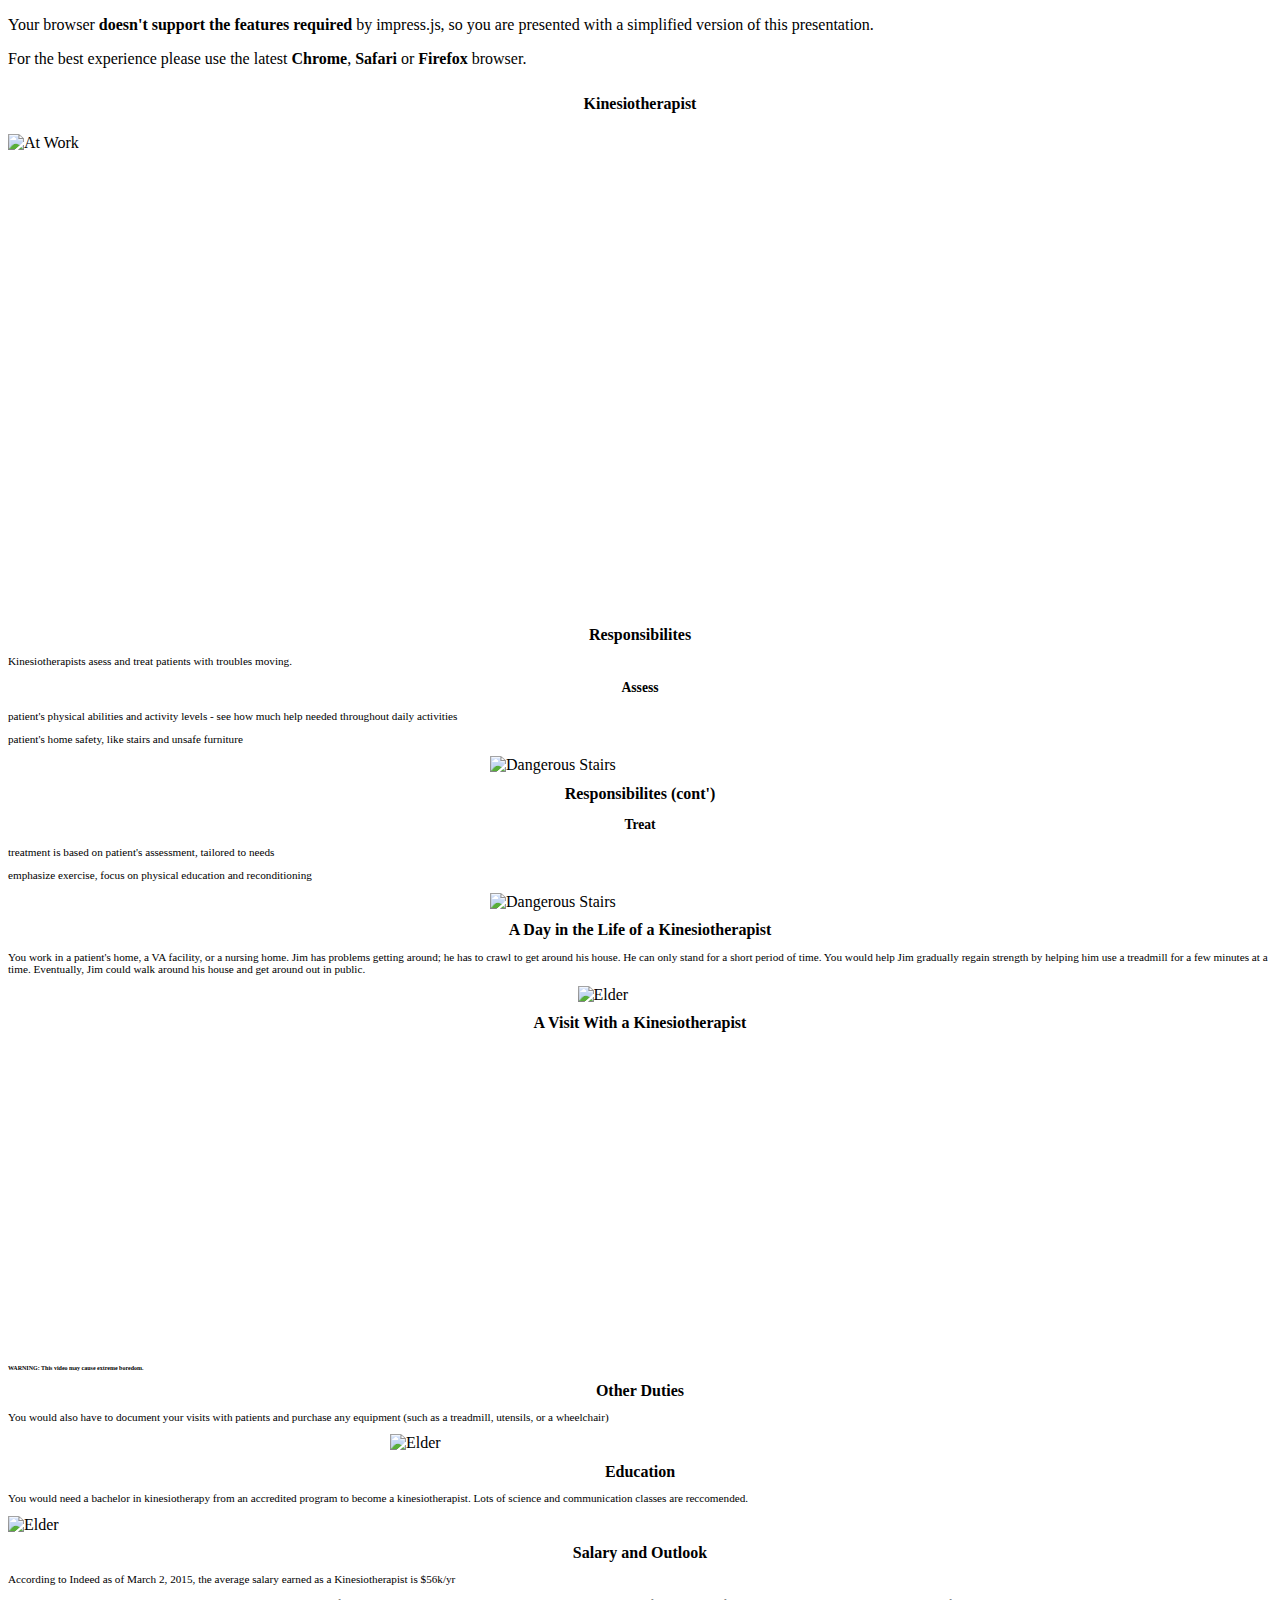
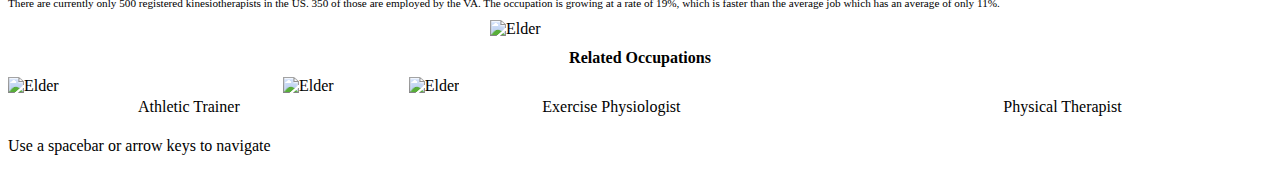
==== kinesiotherapist/index.html @ 7f6d52d6 "Fixed Image Issues" ====
<!doctype html>

<!--

    Welcome to the light side of the source, young padawan.

    One step closer to learn something interesting you are...

                               ____                  
                            _.' :  `._               
                        .-.'`.  ;   .'`.-.           
               __      / : ___\ ;  /___ ; \      __  
             ,'_ ""--.:__;".-.";: :".-.":__;.--"" _`,
             :' `.t""--.. '<@.`;_  ',@:` ..--""j.' `;
                  `:-.._J '-.-'L__ `-- ' L_..-;'     
                    "-.__ ;  .-"  "-.  : __.-"       
                        L ' /.------.\ ' J           
                         "-.   "--"   .-"            
                        __.l"-:_JL_;-";.__           
                     .-j/'.;  ;""""  / .'\"-.        
                   .' /:`. "-.:     .-" .';  `.      
                .-"  / ;  "-. "-..-" .-"  :    "-.   
             .+"-.  : :      "-.__.-"      ;-._   \  
             ; \  `.; ;                    : : "+. ; 
             :  ;   ; ;                    : ;  : \: 
             ;  :   ; :                    ;:   ;  : 
            : \  ;  :  ;                  : ;  /  :: 
            ;  ; :   ; :                  ;   :   ;: 
            :  :  ;  :  ;                : :  ;  : ; 
            ;\    :   ; :                ; ;     ; ; 
            : `."-;   :  ;              :  ;    /  ; 
             ;    -:   ; :              ;  : .-"   : 
             :\     \  :  ;            : \.-"      : 
              ;`.    \  ; :            ;.'_..--  / ; 
              :  "-.  "-:  ;          :/."      .'  :
               \         \ :          ;/  __        :
                \       .-`.\        /t-""  ":-+.   :
                 `.  .-"    `l    __/ /`. :  ; ; \  ;
                   \   .-" .-"-.-"  .' .'j \  /   ;/ 
                    \ / .-"   /.     .'.' ;_:'    ;  
                     :-""-.`./-.'     /    `.___.'   
                           \ `t  ._  /               
                            "-.t-._:'                

-->

<!--
    
    So you'd like to know how to use impress.js?
    
    You've made the first, very important step -- you're reading the source code.
    And that's how impress.js presentations are built -- with HTML and CSS code.
    
    Believe me, you need quite decent HTML and CSS skills to be able to use impress.js effectively.
    And what is even more important, you need to be a designer, too, because there are no default
    styles for impress.js presentations, there is no default or automatic layout for them.
    
    You need to design and build it by hand.
    
    So...
    
    Would you still like to know how to use impress.js?
    
-->

<html lang="en">
<head>
    <meta charset="utf-8" />
    <meta name="viewport" content="width=1024" />
    <meta name="apple-mobile-web-app-capable" content="yes" />
    <title>Kinesiotherapist</title>
    
    <meta name="description" content="impress.js is a presentation tool based on the power of CSS3 transforms and transitions in modern browsers and inspired by the idea behind prezi.com." />
    <meta name="author" content="Trenta User" />

    <link href="http://fonts.googleapis.com/css?family=Open+Sans:regular,semibold,italic,italicsemibold|PT+Sans:400,700,400italic,700italic|PT+Serif:400,700,400italic,700italic" rel="stylesheet" />

    <!--
        
        Impress.js doesn't depend on any external stylesheet. Script adds all styles it needs for
        presentation to work.
        
        This style below contains styles only for demo presentation. Browse it to see how impress.js
        classes are used to style presentation steps, or how to apply fallback styles, but I don't want
        you to use them directly in your presentation.
        
        Be creative, build your own. We don't really want all impress.js presentations to look the same,
        do we?
        
        When creating your own presentation get rid of this file. Start from scratch, it's fun!
        
    -->
    <link href="css/impress-demo.css" rel="stylesheet" />
    <script src="js/jquery.min.js"></script>
    <script src="js/typed.js" type="text/javascript"></script>
    <script src="js/text.js" type="text/javascript"></script>
    <link rel="shortcut icon" href="favicon.png" />
    <link rel="apple-touch-icon" href="apple-touch-icon.png" />
</head>

<!--
    
    Body element is used by impress.js to set some useful class names, that will allow you to detect
    the support and state of the presentation in CSS or other scripts.
    
    First very useful class name is `impress-not-supported`. This class means, that browser doesn't
    support features required by impress.js, so you should apply some fallback styles in your CSS.
    It's not necessary to add it manually on this element. If the script detects that browser is not
    good enough it will add this class, but keeping it in HTML means that users without JavaScript
    will also get fallback styles.
    
    When impress.js script detects that browser supports all required features, this class name will
    be removed.
    
    The class name on body element also depends on currently active presentation step. More details about
    it can be found later, when `hint` element is being described.
    
-->
<body class="impress-not-supported">

<!--
    For example this fallback message is only visible when there is `impress-not-supported` class on body.
-->
<div class="fallback-message">
    <p>Your browser <b>doesn't support the features required</b> by impress.js, so you are presented with a simplified version of this presentation.</p>
    <p>For the best experience please use the latest <b>Chrome</b>, <b>Safari</b> or <b>Firefox</b> browser.</p>
</div>

<!--
    
    Now that's the core element used by impress.js.
    
    That's the wrapper for your presentation steps. In this element all the impress.js magic happens.
    It doesn't have to be a `<div>`. Only `id` is important here as that's how the script find it.
    
    You probably won't need it now, but there are some configuration options that can be set on this element.
    
    To change the duration of the transition between slides use `data-transition-duration="2000"` giving it
    a number of ms. It defaults to 1000 (1s).
    
    You can also control the perspective with `data-perspective="500"` giving it a number of pixels.
    It defaults to 1000. You can set it to 0 if you don't want any 3D effects.
    If you are willing to change this value make sure you understand how CSS perspective works:
    https://developer.mozilla.org/en/CSS/perspective
    
    But as I said, you won't need it for now, so don't worry - there are some simple but interesing things
    right around the corner of this tag ;)
    
-->
<div id="impress">

    <!--
        
        Here is where interesting thing start to happen.
        
        Each step of the presentation should be an element inside the `#impress` with a class name
        of `step`. These step elements are positioned, rotated and scaled by impress.js, and
        the 'camera' shows them on each step of the presentation.
        
        Positioning information is passed through data attributes.
        
        In the example below we only specify x and y position of the step element with `data-x="-1000"`
        and `data-y="-1500` attributes. This means that **the center** of the element (yes, the center)
        will be positioned in point x = -1000px and y = -1500px of the presentation 'canvas'.
        
        It will not be rotated or scaled.
        
    -->
    <div id="title" class="step slide" data-x="0" data-y="0">
               <h1 style="font-size: 1em;text-align: center;padding-top:0.7em;">Kinesiotherapist</h1>
       <img style="margin-left: auto; margin-right: auto; height: 481px; display: block; padding-top: 10px;" src="http://www.bls.gov/careeroutlook/2014/images/yaw_kinesiotherapist.jpg" alt="At Work">
        <div class="type-wrap" style="font-size:1em;text-align: center;margin-left: auto;margin-right: auto;">
            <span id="title1" style="white-space:pre;font-size:0.8em;text-align: center;margin-left: auto;margin-right: auto;width: 700px;"></span>
        </div>
    </div>

    <!--
        
        The `id` attribute of the step element is used to identify it in the URL, but it's optional.
        If it is not defined, it will get a default value of `step-N` where N is a number of slide.
        
        So in the example below it'll be `step-2`.
        
        The hash part of the url when this step is active will be `#/step-2`.
        
        You can also use `#step-2` in a link, to point directly to this particular step.
        
        Please note, that while `#/step-2` (with slash) would also work in a link it's not recommended.
        Using classic `id`-based links like `#step-2` makes these links usable also in fallback mode.
        
    -->

    <div id="responsibilities" class="step slide" data-x="1000" data-y="1000" data-z="-100" data-rotate-x="-40" data-rotate-y="10" data-scale="2">
        <h1 style="text-align: center;font-weight: bold;font-size:1em;">Responsibilites</h1>
        <p style="font-size:0.7em;">Kinesiotherapists asess and treat patients with troubles moving.</p>
        <h3 style="text-align: center;font-weight: bold;font-size:0.85em;">Assess</h3>
        <p style="font-size:0.7em;">patient's physical abilities and activity levels - see how much help needed throughout daily activities</p>
        <p style="font-size:0.7em;">patient's home safety, like stairs and unsafe furniture</p>
        
 <img style="margin-left: auto; margin-right: auto; width:300px; display: block;" src="//c2.staticflickr.com/4/3027/2571083545_7c4f1f4bfd.jpg" alt="Dangerous Stairs">    
    </div>
<div class="step slide" data-x="-1000" data-y="-1000" data-z="200" data-rotate-x="75" data-rotate-y="-20" data-scale="1">
<h1 style="text-align: center;font-weight: bold;font-size:1em;">Responsibilites (cont')</h1>
        <h3 style="text-align: center;font-weight: bold;font-size:0.85em;">Treat</h3>
        <p style="font-size:0.7em;">treatment is based on patient's assessment, tailored to needs</p>
        <p style="font-size:0.7em;">emphasize exercise, focus on physical education and reconditioning</p>
        
 <img style="margin-left: auto; margin-right: auto; width:300px; display: block;" src="//s3-media2.fl.yelpcdn.com/bphoto/x_mLdK-oEO3oi2obQCgi1w/l.jpg" alt="Dangerous Stairs">
    </div>
<div class="step slide" data-x="7839" data-y="-1673" data-z="0" data-rotate-x="-25" data-rotate-y="25" data-scale="2">
        <h1 style="text-align: center;font-weight: bold;font-size:1em;">A Day in the Life of a Kinesiotherapist</h1>
        <p style="font-size:0.7em;">You work in a patient's home, a VA facility, or a nursing home. Jim has problems getting around; he has to crawl to get around his house. He can only stand for a short period of time. You would help Jim gradually regain strength by helping him use a treadmill for a few minutes at a time. Eventually, Jim could walk around his house and get around out in public.</p>
        
 <img style="margin-left: auto; margin-right: auto; width:125px; display: block;" src="http://karmanhealth.karmanhealthcare.netdna-cdn.com/wp-content/uploads/2014/01/Types-of-Wheelchairs-for-Elderly.jpg" alt="Elder">
    </div>

            <div class="step slide" data-x="3000" data-y="-1500" data-z="100" data-rotate-x="50" data-rotate-y="25" data-scale="5">
        <h1 style="text-align: center;font-weight: bold;font-size:1em;">A Visit With a Kinesiotherapist</h1>
                <iframe width="560" height="315" src="https://www.youtube.com/embed/S1hdI26oDHo" frameborder="0" allowfullscreen></iframe>
        <p style="font-size:0.2em;font-weight:bold;">WARNING: This video may cause extreme boredom.</p>
    </div>
    
    <div class="step slide" data-x="-3000" data-y="2000" data-z="-20" data-rotate-x="-5" data-rotate-y="5" data-scale="1">
        <h1 style="text-align: center;font-weight: bold;font-size:1em;">Other Duties</h1>
        <p style="font-size:0.7em;">You would also have to document your visits with patients and purchase any equipment (such as a treadmill, utensils, or a wheelchair)</p>
 <img style="margin-left: auto; margin-right: auto; width:500px; display: block;" src="//tctechcrunch2011.files.wordpress.com/2014/08/notes.jpg" alt="Elder">
    </div>
        <div class="step slide" data-x="-2000" data-y="-2000"  data-z="75" data-rotate-x="75" data-rotate-y="-75" data-scale="3">
        <h1 style="text-align: center;font-weight: bold;font-size:1em;">Education</h1>
        <p style="font-size:0.7em;">You would need a bachelor in kinesiotherapy from an accredited program to become a kinesiotherapist. Lots of science and communication classes are reccomended.</p>
 <img style="margin-left: auto; margin-right: auto; display: block;" src="http://www.vectordiary.com/isd_tutorials/079-graduation-hat/graduation-cap1-25.jpg" alt="Elder">
    </div>
            <div class="step slide" data-x="3000" data-y="3000" data-z="100" data-rotate-x="100" data-rotate-y="100" data-scale="4">
        <h1 style="text-align: center;font-weight: bold;font-size:1em;">Salary and Outlook</h1>
        <p style="font-size:0.7em;">According to Indeed as of March 2, 2015, the average salary earned as a Kinesiotherapist is $56k/yr</p>
                <p style="font-size:0.7em;">There are currently only 500 registered kinesiotherapists in the US. 350 of those are employed by the VA. The occupation is growing at a rate of 19%, which is faster than the average job which has an average of only 11%.</p>
 <img style="margin-left: auto; margin-right: auto; width:300px; display: block;" src="//cbsdallas.files.wordpress.com/2011/12/052505_va_logo-e1323985158159.gif?w=300" alt="Elder">
    </div>
                <div class="step slide" data-x="1000" data-y="-500" data-z="100" data-rotate-x="-100" data-rotate-y="50" data-scale="2">
        <h1 style="text-align: center;font-weight: bold;font-size:1em;">Related Occupations</h1>
                    <table style="text-align:center;margin:0 auto;" width="100%">
                    <tr>
                    <td>Athletic Trainer</td>    
                    <td>Exercise Physiologist</td>  
                    <td>Physical Therapist</td>  
                    </tr>
                        <tr>
                        <img style="margin-left: auto; margin-right: auto; width:200px; float:left;" src="http://www.4seasons-club.com/wp-content/uploads/2014/02/10957017_l.jpg" alt="Elder">   
                    <img style="padding-left: 75px;margin-left: auto; margin-right: auto; width:200px;" src="http://www.uofmhealth.org/um_core/ccurl/206/230/exercise3,0.jpg" alt="Elder">  
                    <img style="margin-left: auto; margin-right: auto; width:200px;padding-left: 75px;" src="http://www.bls.gov/ooh/images/3554.jpg" alt="Elder">  
                        </tr>
                    </table>

    </div>
    <!--
        
        This is an example of step element being scaled.
        
        Again, we use a `data-` attribute, this time it's `data-scale="4"`, so it means that this
        element will be 4 times larger than the others.
        From presentation and transitions point of view it means, that it will have to be scaled
        down (4 times) to make it back to it's correct size.
        
    -->
    <!--
        
        So to make a summary of all the possible attributes used to position presentation steps, we have:
        
        * `data-x`, `data-y`, `data-z` -- they define the position of **the center** of step element on
            the canvas in pixels; their default value is 0;
        * `data-rotate-x`, `data-rotate-y`, 'data-rotate-z`, `data-rotate` -- they define the rotation of
            the element around given axis in degrees; their default value is 0; `data-rotate` and `data-rotate-z`
            are exactly the same;
        * `data-scale` -- defines the scale of step element; default value is 1
        
        These values are used by impress.js in CSS transformation functions, so for more information consult
        CSS transfrom docs: https://developer.mozilla.org/en/CSS/transform
        
    -->
    <div id="overview" class="step" data-x="3000" data-y="1500" data-scale="10">
    </div>

</div>

<!--
    
    Hint is not related to impress.js in any way.
    
    But it can show you how to use impress.js features in creative way.
    
    When the presentation step is shown (selected) its element gets the class of "active" and the body element
    gets the class based on active step id `impress-on-ID` (where ID is the step's id)... It may not be
    so clear because of all these "ids" in previous sentence, so for example when the first step (the one with
    the id of `bored`) is active, body element gets a class of `impress-on-bored`.
    
    This class is used by this hint below. Check CSS file to see how it's shown with delayed CSS animation when
    the first step of presentation is visible for a couple of seconds.
    
    ...
    
    And when it comes to this piece of JavaScript below ... kids, don't do this at home ;)
    It's just a quick and dirty workaround to get different hint text for touch devices.
    In a real world it should be at least placed in separate JS file ... and the touch content should be
    probably just hidden somewhere in HTML - not hard-coded in the script.
    
    Just sayin' ;)
    
-->
<div class="hint">
    <p>Use a spacebar or arrow keys to navigate</p>
</div>
<script>
if ("ontouchstart" in document.documentElement) { 
    document.querySelector(".hint").innerHTML = "<p>Tap on the left or right to navigate</p>";
}
</script>

<!--
    
    Last, but not least.
    
    To make all described above really work, you need to include impress.js in the page.
    I strongly encourage to minify it first.
    
    In here I just include full source of the script to make it more readable.
    
    You also need to call a `impress().init()` function to initialize impress.js presentation.
    And you should do it in the end of your document. Not only because it's a good practice, but also
    because it should be done when the whole document is ready.
    Of course you can wrap it in any kind of "DOM ready" event, but I was too lazy to do so ;)
    
-->
<script src="js/impress.js"></script>
<script>impress().init();</script>

<!--
    
    The `impress()` function also gives you access to the API that controls the presentation.
    
    Just store the result of the call:
    
        var api = impress();
    
    and you will get three functions you can call:
    
        `api.init()` - initializes the presentation,
        `api.next()` - moves to next step of the presentation,
        `api.prev()` - moves to previous step of the presentation,
        `api.goto( idx | id | element, [duration] )` - moves the presentation to the step given by its index number
                id or the DOM element; second parameter can be used to define duration of the transition in ms,
                but it's optional - if not provided default transition duration for the presentation will be used.
    
    You can also simply call `impress()` again to get the API, so `impress().next()` is also allowed.
    Don't worry, it wont initialize the presentation again.
    
    For some example uses of this API check the last part of the source of impress.js where the API
    is used in event handlers.
    
-->

</body>
</html>

<!--
    
    Now you know more or less everything you need to build your first impress.js presentation, but before
    you start...
    
    Oh, you've already cloned the code from GitHub?
    
    You have it open in text editor?
    
    Stop right there!
    
    That's not how you create awesome presentations. This is only a code. Implementation of the idea that
    first needs to grow in your mind.
    
    So if you want to build great presentation take a pencil and piece of paper. And turn off the computer.
    
    Sketch, draw and write. Brainstorm your ideas on a paper. Try to build a mind-map of what you'd like
    to present. It will get you closer and closer to the layout you'll build later with impress.js.
    
    Get back to the code only when you have your presentation ready on a paper. It doesn't make sense to do
    it earlier, because you'll only waste your time fighting with positioning of useless points.
    
    If you think I'm crazy, please put your hands on a book called "Presentation Zen". It's all about 
    creating awesome and engaging presentations.
    
    Think about it. 'Cause impress.js may not help you, if you have nothing interesting to say.
    
-->

<!--
    
    Are you still reading this?
    
    For real?
    
    I'm impressed! Feel free to let me know that you got that far (I'm @bartaz on Twitter), 'cause I'd like
    to congratulate you personally :)
    
    But you don't have to do it now. Take my advice and take some time off. Make yourself a cup of coffee, tea,
    or anything you like to drink. And raise a glass for me ;)
    
    Cheers!
    
-->
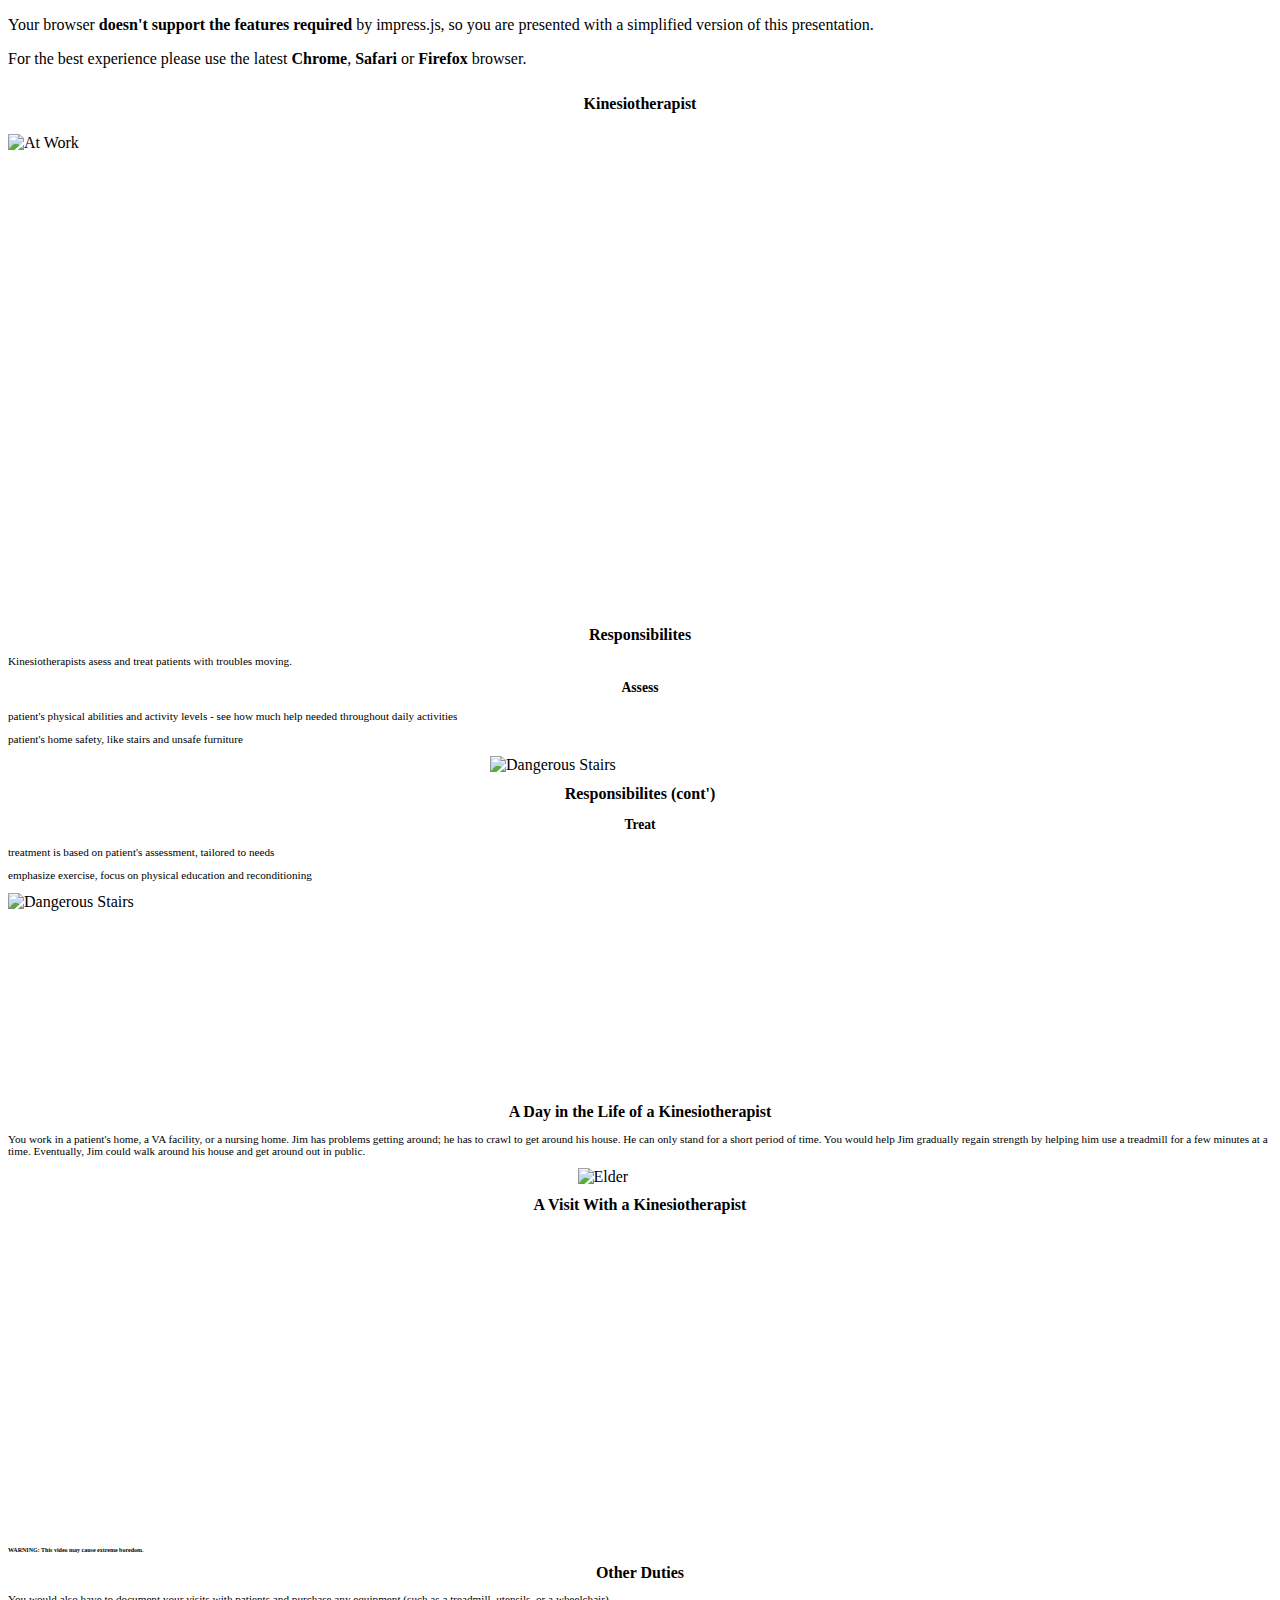
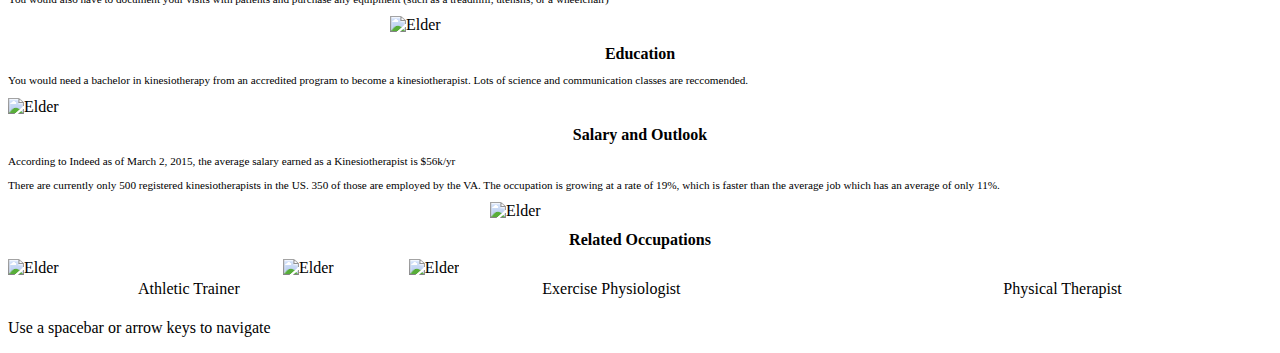
==== commit 83120677: "Update index.html" ====
--- a/kinesiotherapist/index.html
+++ b/kinesiotherapist/index.html
@@ -197,7 +197,7 @@
         <p style="font-size:0.7em;">patient's physical abilities and activity levels - see how much help needed throughout daily activities</p>
         <p style="font-size:0.7em;">patient's home safety, like stairs and unsafe furniture</p>
         
- <img style="margin-left: auto; margin-right: auto; width:300px; display: block;" src="//c2.staticflickr.com/4/3027/2571083545_7c4f1f4bfd.jpg" alt="Dangerous Stairs">    
+ <img style="margin-left: auto; margin-right: auto; width:300px; display: block;" src="//upload.wikimedia.org/wikipedia/commons/c/c8/Alabama-State-Capitol-spiral-staircase.jpg" alt="Dangerous Stairs">    
     </div>
 <div class="step slide" data-x="-1000" data-y="-1000" data-z="200" data-rotate-x="75" data-rotate-y="-20" data-scale="1">
 <h1 style="text-align: center;font-weight: bold;font-size:1em;">Responsibilites (cont')</h1>
@@ -205,7 +205,7 @@
         <p style="font-size:0.7em;">treatment is based on patient's assessment, tailored to needs</p>
         <p style="font-size:0.7em;">emphasize exercise, focus on physical education and reconditioning</p>
         
- <img style="margin-left: auto; margin-right: auto; width:300px; display: block;" src="//s3-media2.fl.yelpcdn.com/bphoto/x_mLdK-oEO3oi2obQCgi1w/l.jpg" alt="Dangerous Stairs">
+ <img style="margin-left: auto; margin-right: auto; height:200px; display: block;" src="//s3-media2.fl.yelpcdn.com/bphoto/x_mLdK-oEO3oi2obQCgi1w/l.jpg" alt="Dangerous Stairs">
     </div>
 <div class="step slide" data-x="7839" data-y="-1673" data-z="0" data-rotate-x="-25" data-rotate-y="25" data-scale="2">
         <h1 style="text-align: center;font-weight: bold;font-size:1em;">A Day in the Life of a Kinesiotherapist</h1>
